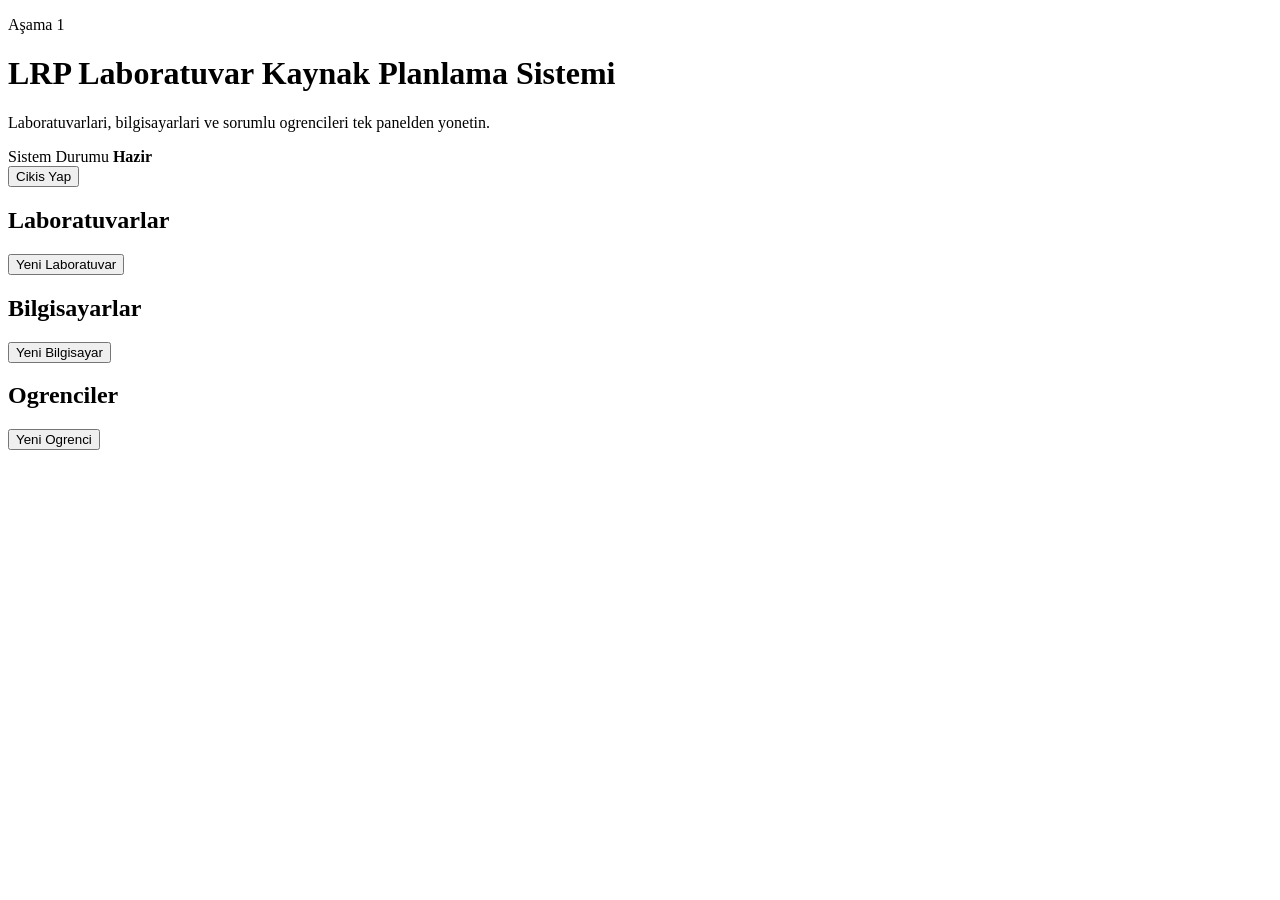
==== CelalProje/wwwroot/index.html @ 9c71d2db "A seçeneği yapılarak menü tasarımları oluşturuldu" ====
<!DOCTYPE html>
<html lang="tr">
<head>
    <meta charset="UTF-8">
    <meta name="viewport" content="width=device-width, initial-scale=1.0">
    <title>LRP - Laboratuvar Kaynak Planlama</title>
    <link rel="stylesheet" href="/styles.css">
    <script src="/auth.js"></script>
    <script>
        requireRole("Admin");
    </script>
</head>
<body>
    <div class="page-shell">
        <header class="hero">
            <div>
                <p class="eyebrow">Aşama 1</p>
                <h1>LRP Laboratuvar Kaynak Planlama Sistemi</h1>
                <p class="hero-copy">
                    Laboratuvarlari, bilgisayarlari ve sorumlu ogrencileri tek panelden yonetin.
                </p>
            </div>
            <div class="hero-badge">
                <span>Sistem Durumu</span>
                <strong id="systemStatus">Hazir</strong>
            </div>
        </header>
        <section class="toolbar">
            <div id="adminWelcome" class="toolbar-text"></div>
            <button id="logoutButton">Cikis Yap</button>
        </section>

        <section class="stats-grid" id="statsGrid"></section>

        <main class="content-grid">
            <section class="panel">
                <div class="panel-header">
                    <h2>Laboratuvarlar</h2>
                    <button data-dialog-target="labDialog">Yeni Laboratuvar</button>
                </div>
                <div id="labsList" class="card-list"></div>
            </section>

            <section class="panel">
                <div class="panel-header">
                    <h2>Bilgisayarlar</h2>
                    <button data-dialog-target="computerDialog">Yeni Bilgisayar</button>
                </div>
                <div id="computersTable" class="table-wrap"></div>
            </section>

            <section class="panel">
                <div class="panel-header">
                    <h2>Ogrenciler</h2>
                    <button data-dialog-target="studentDialog">Yeni Ogrenci</button>
                </div>
                <div id="studentsTable" class="table-wrap"></div>
            </section>
        </main>
    </div>

    <dialog id="labDialog">
        <form id="labForm" method="dialog" class="dialog-form">
            <h3>Laboratuvar Kaydi</h3>
            <input type="hidden" id="labId">
            <label>Laboratuvar Adi<input id="labName" required></label>
            <label>Konum<input id="labLocation" required></label>
            <label>Kapasite<input id="labCapacity" type="number" min="1" required></label>
            <menu>
                <button value="cancel" class="ghost">Iptal</button>
                <button id="saveLabButton" value="default">Kaydet</button>
            </menu>
        </form>
    </dialog>

    <dialog id="computerDialog">
        <form id="computerForm" method="dialog" class="dialog-form">
            <h3>Bilgisayar Kaydi</h3>
            <input type="hidden" id="computerId">
            <label>Bilgisayar Adi<input id="computerName" required></label>
            <label>Seri Numarasi<input id="computerSerialNumber" required></label>
            <label>Durum
                <select id="computerStatus">
                    <option value="1">Aktif</option>
                    <option value="2">Bakimda</option>
                    <option value="3">Pasif</option>
                </select>
            </label>
            <label>Laboratuvar<select id="computerLabId" required></select></label>
            <label>Sorumlu Ogrenci<select id="computerStudentId"></select></label>
            <menu>
                <button value="cancel" class="ghost">Iptal</button>
                <button id="saveComputerButton" value="default">Kaydet</button>
            </menu>
        </form>
    </dialog>

    <dialog id="studentDialog">
        <form id="studentForm" method="dialog" class="dialog-form">
            <h3>Ogrenci Kaydi</h3>
            <input type="hidden" id="studentId">
            <label>Ad<input id="studentFirstName" required></label>
            <label>Soyad<input id="studentLastName" required></label>
            <label>Ogrenci No<input id="studentNumber" required></label>
            <label>E-posta<input id="studentEmail" type="email" required></label>
            <menu>
                <button value="cancel" class="ghost">Iptal</button>
                <button id="saveStudentButton" value="default">Kaydet</button>
            </menu>
        </form>
    </dialog>

    <script src="/auth.js"></script>
    <script src="/app.js" defer></script>
</body>
</html>
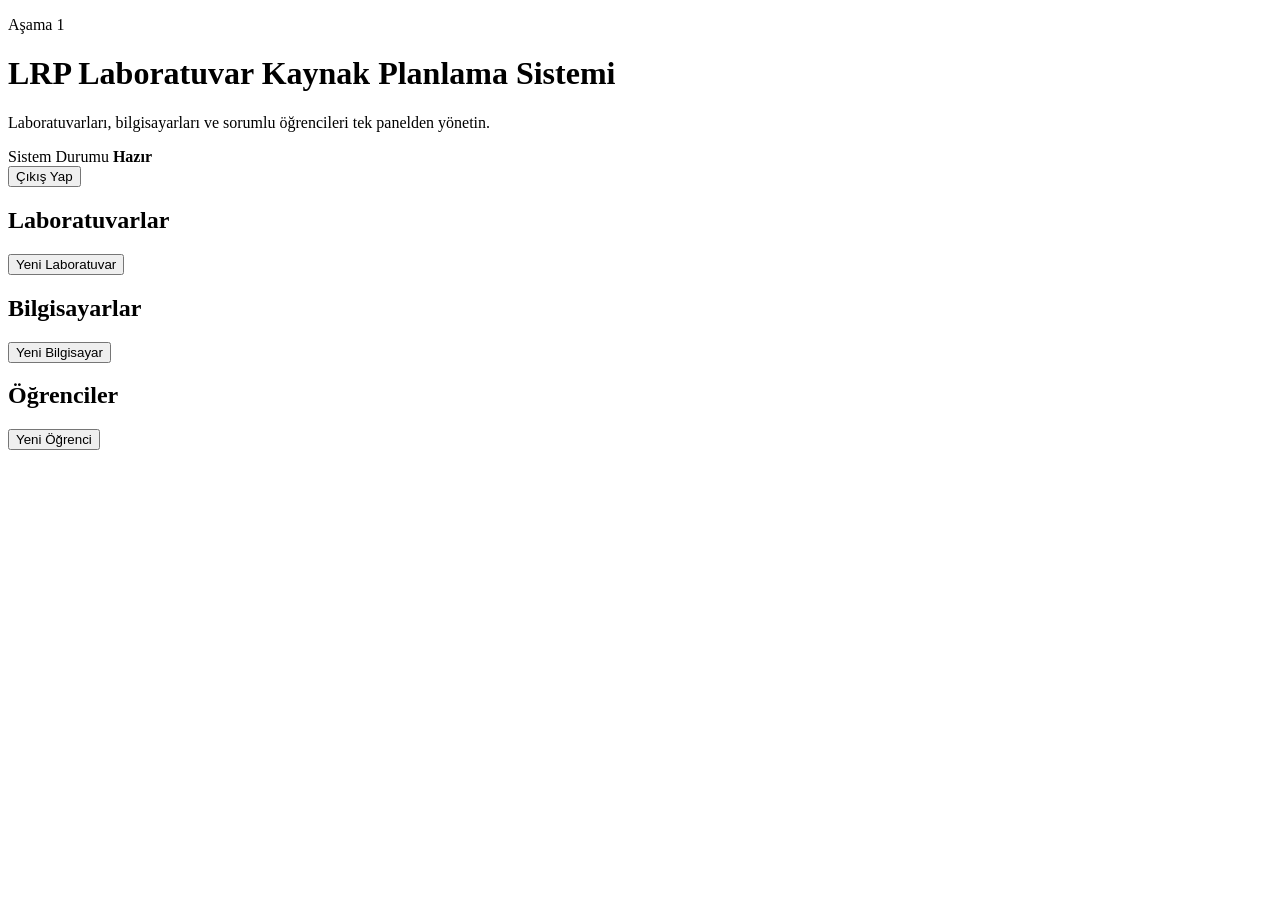
==== commit 7526a30d: "d maddesi yapıldı" ====
--- a/CelalProje/wwwroot/index.html
+++ b/CelalProje/wwwroot/index.html
@@ -17,17 +17,17 @@
                 <p class="eyebrow">Aşama 1</p>
                 <h1>LRP Laboratuvar Kaynak Planlama Sistemi</h1>
                 <p class="hero-copy">
-                    Laboratuvarlari, bilgisayarlari ve sorumlu ogrencileri tek panelden yonetin.
+                    Laboratuvarları, bilgisayarları ve sorumlu öğrencileri tek panelden yönetin.
                 </p>
             </div>
             <div class="hero-badge">
                 <span>Sistem Durumu</span>
-                <strong id="systemStatus">Hazir</strong>
+                <strong id="systemStatus">Hazır</strong>
             </div>
         </header>
         <section class="toolbar">
             <div id="adminWelcome" class="toolbar-text"></div>
-            <button id="logoutButton">Cikis Yap</button>
+            <button id="logoutButton">Çıkış Yap</button>
         </section>
 
         <section class="stats-grid" id="statsGrid"></section>
@@ -51,8 +51,8 @@
 
             <section class="panel">
                 <div class="panel-header">
-                    <h2>Ogrenciler</h2>
-                    <button data-dialog-target="studentDialog">Yeni Ogrenci</button>
+                    <h2>Öğrenciler</h2>
+                    <button data-dialog-target="studentDialog">Yeni Öğrenci</button>
                 </div>
                 <div id="studentsTable" class="table-wrap"></div>
             </section>
@@ -61,13 +61,13 @@
 
     <dialog id="labDialog">
         <form id="labForm" method="dialog" class="dialog-form">
-            <h3>Laboratuvar Kaydi</h3>
+            <h3>Laboratuvar Kaydı</h3>
             <input type="hidden" id="labId">
-            <label>Laboratuvar Adi<input id="labName" required></label>
+            <label>Laboratuvar Adı<input id="labName" required></label>
             <label>Konum<input id="labLocation" required></label>
             <label>Kapasite<input id="labCapacity" type="number" min="1" required></label>
             <menu>
-                <button value="cancel" class="ghost">Iptal</button>
+                <button value="cancel" class="ghost">İptal</button>
                 <button id="saveLabButton" value="default">Kaydet</button>
             </menu>
         </form>
@@ -75,21 +75,26 @@
 
     <dialog id="computerDialog">
         <form id="computerForm" method="dialog" class="dialog-form">
-            <h3>Bilgisayar Kaydi</h3>
+            <h3>Bilgisayar Kaydı</h3>
             <input type="hidden" id="computerId">
-            <label>Bilgisayar Adi<input id="computerName" required></label>
-            <label>Seri Numarasi<input id="computerSerialNumber" required></label>
+            <label>Bilgisayar Adı<input id="computerName" required></label>
+            <label>Marka<input id="computerBrand" required></label>
+            <label>İşlemci<input id="computerProcessor" required></label>
+            <label>RAM (GB)<input id="computerRamGb" type="number" min="1" required></label>
+            <label>Seri Numarası<input id="computerSerialNumber" required></label>
             <label>Durum
                 <select id="computerStatus">
                     <option value="1">Aktif</option>
-                    <option value="2">Bakimda</option>
+                    <option value="2">Bakımda</option>
                     <option value="3">Pasif</option>
                 </select>
             </label>
             <label>Laboratuvar<select id="computerLabId" required></select></label>
-            <label>Sorumlu Ogrenci<select id="computerStudentId"></select></label>
+            <label>Sorumlu Öğrenci<select id="computerStudentId"></select></label>
+            <label class="checkbox-field"><input id="computerHasHdmi" type="checkbox"> HDMI Var</label>
+            <label class="checkbox-field"><input id="computerHasVeyon" type="checkbox"> Veyon Kurulu</label>
             <menu>
-                <button value="cancel" class="ghost">Iptal</button>
+                <button value="cancel" class="ghost">İptal</button>
                 <button id="saveComputerButton" value="default">Kaydet</button>
             </menu>
         </form>
@@ -97,20 +102,19 @@
 
     <dialog id="studentDialog">
         <form id="studentForm" method="dialog" class="dialog-form">
-            <h3>Ogrenci Kaydi</h3>
+            <h3>Öğrenci Kaydı</h3>
             <input type="hidden" id="studentId">
             <label>Ad<input id="studentFirstName" required></label>
             <label>Soyad<input id="studentLastName" required></label>
-            <label>Ogrenci No<input id="studentNumber" required></label>
+            <label>Öğrenci No<input id="studentNumber" required></label>
             <label>E-posta<input id="studentEmail" type="email" required></label>
             <menu>
-                <button value="cancel" class="ghost">Iptal</button>
+                <button value="cancel" class="ghost">İptal</button>
                 <button id="saveStudentButton" value="default">Kaydet</button>
             </menu>
         </form>
     </dialog>
 
-    <script src="/auth.js"></script>
     <script src="/app.js" defer></script>
 </body>
 </html>
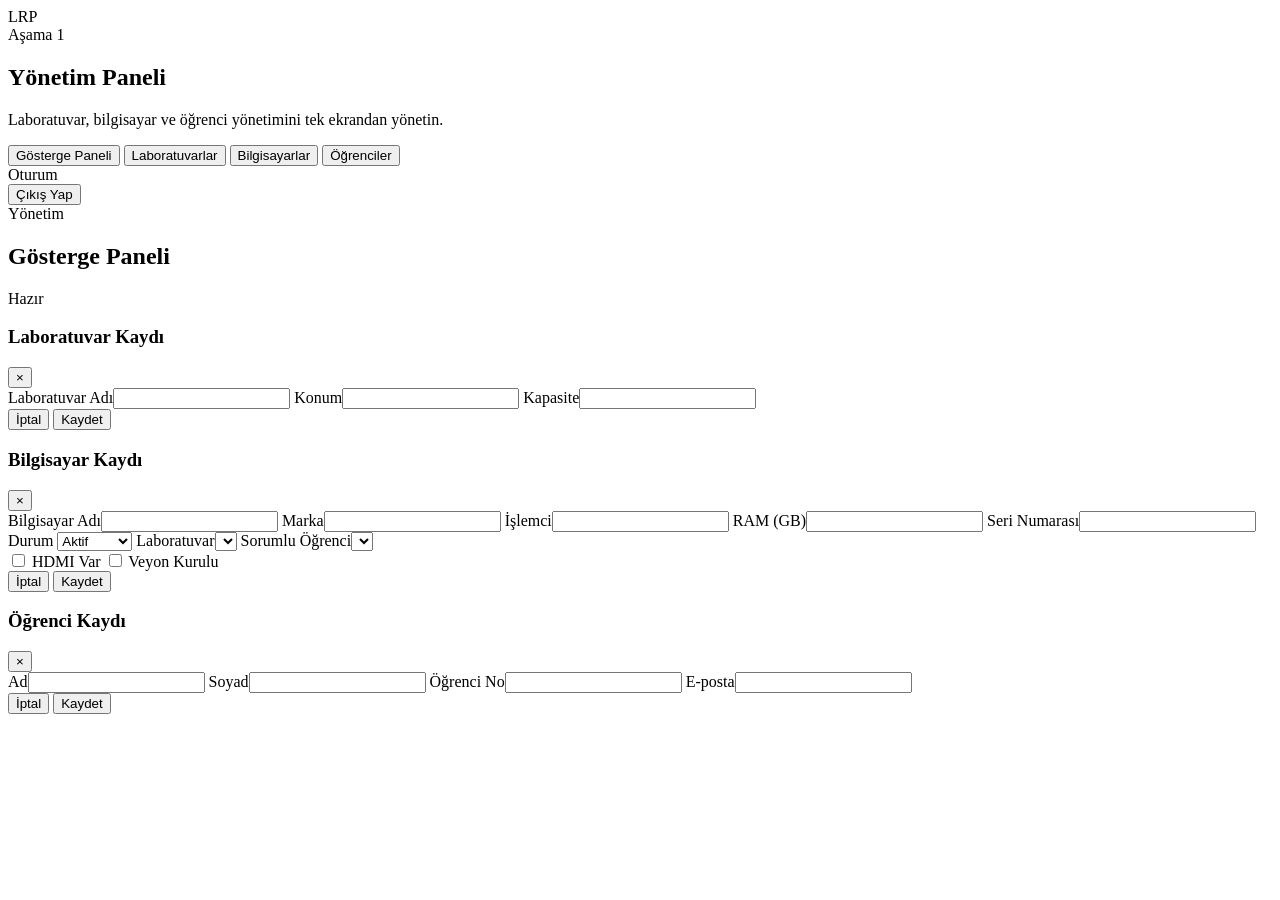
==== commit 11e80a7c: "son düzeltmeler yapıldı eksikler giderildi." ====
--- a/CelalProje/wwwroot/index.html
+++ b/CelalProje/wwwroot/index.html
@@ -3,117 +3,130 @@
 <head>
     <meta charset="UTF-8">
     <meta name="viewport" content="width=device-width, initial-scale=1.0">
-    <title>LRP - Laboratuvar Kaynak Planlama</title>
+    <title>LRP Yönetim Paneli</title>
     <link rel="stylesheet" href="/styles.css">
     <script src="/auth.js"></script>
     <script>
         requireRole("Admin");
     </script>
 </head>
-<body>
-    <div class="page-shell">
-        <header class="hero">
-            <div>
-                <p class="eyebrow">Aşama 1</p>
-                <h1>LRP Laboratuvar Kaynak Planlama Sistemi</h1>
-                <p class="hero-copy">
-                    Laboratuvarları, bilgisayarları ve sorumlu öğrencileri tek panelden yönetin.
-                </p>
+<body class="lrp-body">
+    <div class="lrp-shell">
+        <aside class="lrp-sidebar">
+            <div class="lrp-brand">
+                <div class="lrp-brand-badge">LRP</div>
+                <div>
+                    <div class="lrp-brand-step">Aşama 1</div>
+                    <h1>Yönetim Paneli</h1>
+                </div>
             </div>
-            <div class="hero-badge">
-                <span>Sistem Durumu</span>
-                <strong id="systemStatus">Hazır</strong>
+
+            <p class="lrp-sidebar-text">Laboratuvar, bilgisayar ve öğrenci yönetimini tek ekrandan yönetin.</p>
+
+            <nav class="lrp-nav" id="sidebarNav">
+                <button class="lrp-nav-button active" data-page="dashboard" type="button">Gösterge Paneli</button>
+                <button class="lrp-nav-button" data-page="labs" type="button">Laboratuvarlar</button>
+                <button class="lrp-nav-button" data-page="computers" type="button">Bilgisayarlar</button>
+                <button class="lrp-nav-button" data-page="students" type="button">Öğrenciler</button>
+            </nav>
+
+            <div class="lrp-sidebar-footer">
+                <div class="lrp-sidebar-label">Oturum</div>
+                <div class="lrp-sidebar-user" id="adminWelcome"></div>
+                <button class="lrp-button lrp-button-warn lrp-button-block" id="logoutButton" type="button">Çıkış Yap</button>
             </div>
-        </header>
-        <section class="toolbar">
-            <div id="adminWelcome" class="toolbar-text"></div>
-            <button id="logoutButton">Çıkış Yap</button>
-        </section>
+        </aside>
 
-        <section class="stats-grid" id="statsGrid"></section>
-
-        <main class="content-grid">
-            <section class="panel">
-                <div class="panel-header">
-                    <h2>Laboratuvarlar</h2>
-                    <button data-dialog-target="labDialog">Yeni Laboratuvar</button>
+        <main class="lrp-main">
+            <section class="lrp-topbar">
+                <div>
+                    <div class="lrp-topbar-label" id="pageEyebrow">Yönetim</div>
+                    <h2 id="pageTitle">Gösterge Paneli</h2>
                 </div>
-                <div id="labsList" class="card-list"></div>
+                <div class="lrp-topbar-actions">
+                    <span class="lrp-pill lrp-pill-success" id="systemStatus">Hazır</span>
+                    <button class="lrp-button" id="primaryActionButton" type="button" hidden></button>
+                </div>
             </section>
 
-            <section class="panel">
-                <div class="panel-header">
-                    <h2>Bilgisayarlar</h2>
-                    <button data-dialog-target="computerDialog">Yeni Bilgisayar</button>
-                </div>
-                <div id="computersTable" class="table-wrap"></div>
-            </section>
-
-            <section class="panel">
-                <div class="panel-header">
-                    <h2>Öğrenciler</h2>
-                    <button data-dialog-target="studentDialog">Yeni Öğrenci</button>
-                </div>
-                <div id="studentsTable" class="table-wrap"></div>
-            </section>
+            <div id="pageContent" class="lrp-page-content"></div>
         </main>
     </div>
 
-    <dialog id="labDialog">
-        <form id="labForm" method="dialog" class="dialog-form">
-            <h3>Laboratuvar Kaydı</h3>
-            <input type="hidden" id="labId">
-            <label>Laboratuvar Adı<input id="labName" required></label>
-            <label>Konum<input id="labLocation" required></label>
-            <label>Kapasite<input id="labCapacity" type="number" min="1" required></label>
-            <menu>
-                <button value="cancel" class="ghost">İptal</button>
-                <button id="saveLabButton" value="default">Kaydet</button>
-            </menu>
-        </form>
-    </dialog>
+    <div class="lrp-modal-backdrop" id="labModal">
+        <div class="lrp-modal">
+            <form id="labForm" class="lrp-form">
+                <div class="lrp-modal-header">
+                    <h3>Laboratuvar Kaydı</h3>
+                    <button class="lrp-close-button" data-close-modal="labModal" type="button">×</button>
+                </div>
+                <input type="hidden" id="labId">
+                <label>Laboratuvar Adı<input id="labName" required></label>
+                <label>Konum<input id="labLocation" required></label>
+                <label>Kapasite<input id="labCapacity" type="number" min="1" required></label>
+                <div class="lrp-form-actions">
+                    <button class="lrp-button lrp-button-ghost" data-close-modal="labModal" type="button">İptal</button>
+                    <button class="lrp-button" type="submit">Kaydet</button>
+                </div>
+            </form>
+        </div>
+    </div>
 
-    <dialog id="computerDialog">
-        <form id="computerForm" method="dialog" class="dialog-form">
-            <h3>Bilgisayar Kaydı</h3>
-            <input type="hidden" id="computerId">
-            <label>Bilgisayar Adı<input id="computerName" required></label>
-            <label>Marka<input id="computerBrand" required></label>
-            <label>İşlemci<input id="computerProcessor" required></label>
-            <label>RAM (GB)<input id="computerRamGb" type="number" min="1" required></label>
-            <label>Seri Numarası<input id="computerSerialNumber" required></label>
-            <label>Durum
-                <select id="computerStatus">
-                    <option value="1">Aktif</option>
-                    <option value="2">Bakımda</option>
-                    <option value="3">Pasif</option>
-                </select>
-            </label>
-            <label>Laboratuvar<select id="computerLabId" required></select></label>
-            <label>Sorumlu Öğrenci<select id="computerStudentId"></select></label>
-            <label class="checkbox-field"><input id="computerHasHdmi" type="checkbox"> HDMI Var</label>
-            <label class="checkbox-field"><input id="computerHasVeyon" type="checkbox"> Veyon Kurulu</label>
-            <menu>
-                <button value="cancel" class="ghost">İptal</button>
-                <button id="saveComputerButton" value="default">Kaydet</button>
-            </menu>
-        </form>
-    </dialog>
+    <div class="lrp-modal-backdrop" id="computerModal">
+        <div class="lrp-modal lrp-modal-wide">
+            <form id="computerForm" class="lrp-form">
+                <div class="lrp-modal-header">
+                    <h3>Bilgisayar Kaydı</h3>
+                    <button class="lrp-close-button" data-close-modal="computerModal" type="button">×</button>
+                </div>
+                <input type="hidden" id="computerId">
+                <div class="lrp-grid-2">
+                    <label>Bilgisayar Adı<input id="computerName" required></label>
+                    <label>Marka<input id="computerBrand" required></label>
+                    <label>İşlemci<input id="computerProcessor" required></label>
+                    <label>RAM (GB)<input id="computerRamGb" type="number" min="1" required></label>
+                    <label>Seri Numarası<input id="computerSerialNumber" required></label>
+                    <label>Durum
+                        <select id="computerStatus">
+                            <option value="1">Aktif</option>
+                            <option value="2">Bakımda</option>
+                            <option value="3">Pasif</option>
+                        </select>
+                    </label>
+                    <label>Laboratuvar<select id="computerLabId" required></select></label>
+                    <label>Sorumlu Öğrenci<select id="computerStudentId"></select></label>
+                </div>
+                <div class="lrp-checkbox-row">
+                    <label class="lrp-checkbox"><input id="computerHasHdmi" type="checkbox"> HDMI Var</label>
+                    <label class="lrp-checkbox"><input id="computerHasVeyon" type="checkbox"> Veyon Kurulu</label>
+                </div>
+                <div class="lrp-form-actions">
+                    <button class="lrp-button lrp-button-ghost" data-close-modal="computerModal" type="button">İptal</button>
+                    <button class="lrp-button" type="submit">Kaydet</button>
+                </div>
+            </form>
+        </div>
+    </div>
 
-    <dialog id="studentDialog">
-        <form id="studentForm" method="dialog" class="dialog-form">
-            <h3>Öğrenci Kaydı</h3>
-            <input type="hidden" id="studentId">
-            <label>Ad<input id="studentFirstName" required></label>
-            <label>Soyad<input id="studentLastName" required></label>
-            <label>Öğrenci No<input id="studentNumber" required></label>
-            <label>E-posta<input id="studentEmail" type="email" required></label>
-            <menu>
-                <button value="cancel" class="ghost">İptal</button>
-                <button id="saveStudentButton" value="default">Kaydet</button>
-            </menu>
-        </form>
-    </dialog>
+    <div class="lrp-modal-backdrop" id="studentModal">
+        <div class="lrp-modal">
+            <form id="studentForm" class="lrp-form">
+                <div class="lrp-modal-header">
+                    <h3>Öğrenci Kaydı</h3>
+                    <button class="lrp-close-button" data-close-modal="studentModal" type="button">×</button>
+                </div>
+                <input type="hidden" id="studentId">
+                <label>Ad<input id="studentFirstName" required></label>
+                <label>Soyad<input id="studentLastName" required></label>
+                <label>Öğrenci No<input id="studentNumber" required></label>
+                <label>E-posta<input id="studentEmail" type="email" required></label>
+                <div class="lrp-form-actions">
+                    <button class="lrp-button lrp-button-ghost" data-close-modal="studentModal" type="button">İptal</button>
+                    <button class="lrp-button" type="submit">Kaydet</button>
+                </div>
+            </form>
+        </div>
+    </div>
 
     <script src="/app.js" defer></script>
 </body>
